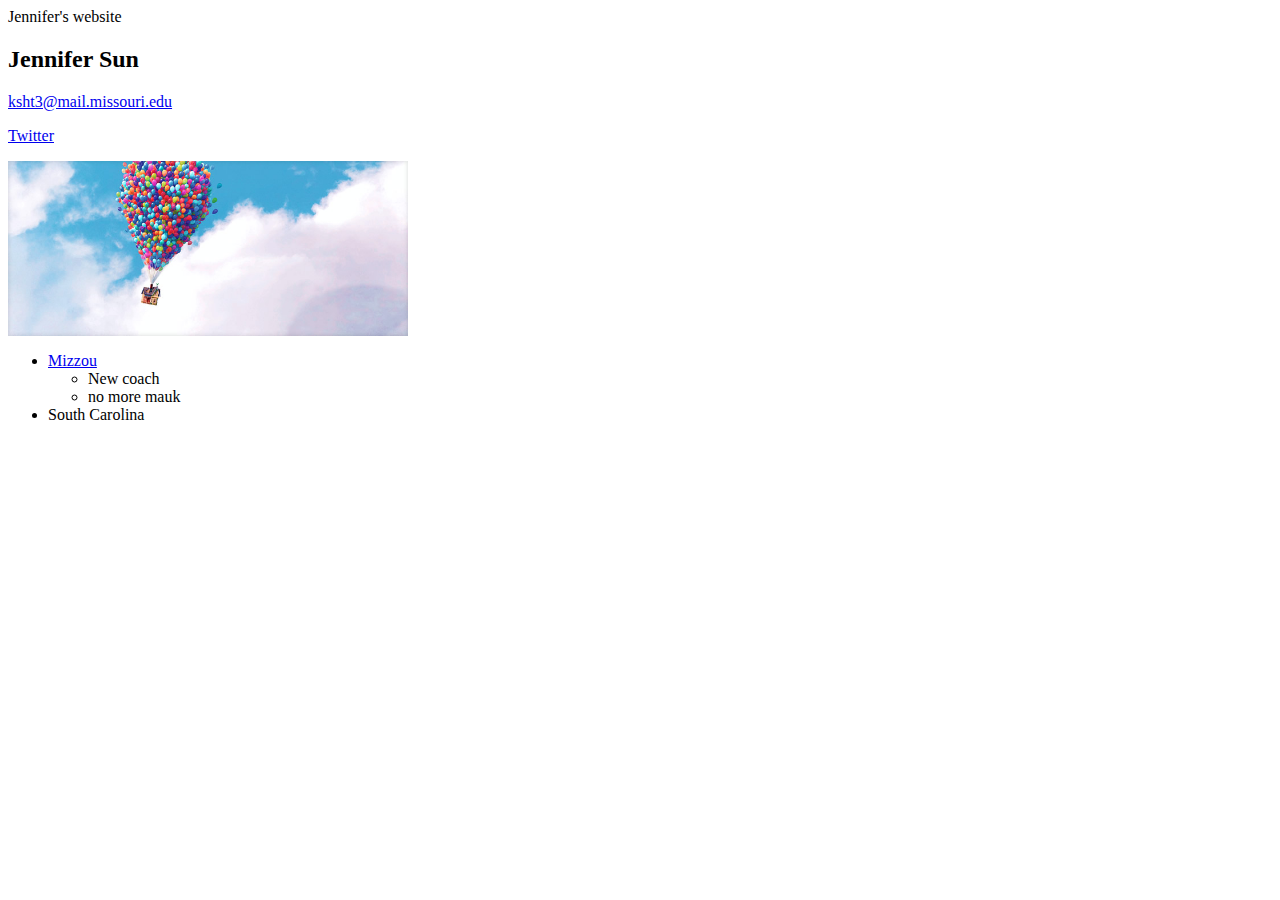
==== index.html @ bda9dbac "change" ====
<!DOCTYPE html PUBLIC "-//W3C//DTD XHTML 1.0 Transitional//EN"
   "http://www.w3.org/TR/xhtml1/DTD/xhtml1-transitional.dtd">
   <html xmlns="http://www.w3.org/1999/xhtml">
   <head>
     <title>Jennifer's website</title>

   </head>

   <body>
     <!--This is a comment and won't show on the site.-->
     <hi>Jennifer's website</h1>
     <h2>Jennifer Sun</h2>
     <p><a href="mailto:ksht3@mail.missouri.edu">ksht3@mail.missouri.edu</a>
     </p>
     <!--<p><a href="https://twitter.com/lizziec22">Twitter</a></p>-->
     <p><a href="https://twitter.com/lizziec22">Twitter</a></p>
     <a href="mailto:ksht3@mail.missouri.edu">
     <img src="image-slider-2.jpg" alt="Jennifer's photo"width="400"/>
     </body>

     <ul>
       <li><a href="http://www.mutigers.com/schedule.aspx?path=football">Mizzou</a></li>
       <ul>
         <li>New coach</li>
         <li>no more mauk</li>
       </ul>
       <li>South Carolina</li>
     </ul>

     </html>
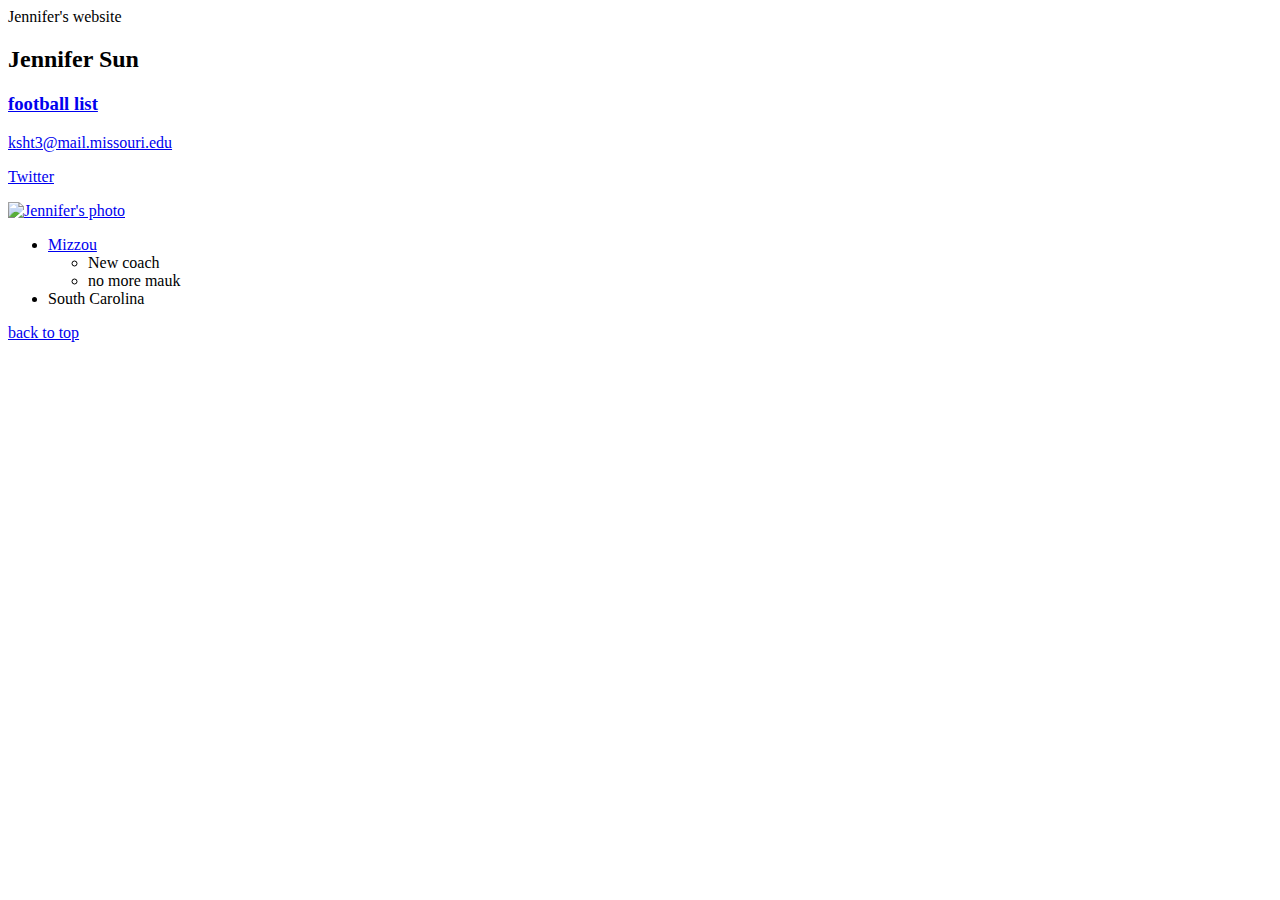
==== commit a178ed0c: "change2" ====
--- a/index.html
+++ b/index.html
@@ -10,15 +10,18 @@
      <!--This is a comment and won't show on the site.-->
      <hi>Jennifer's website</h1>
      <h2>Jennifer Sun</h2>
+     <h3><a href="#football">football list</a></h3>
      <p><a href="mailto:ksht3@mail.missouri.edu">ksht3@mail.missouri.edu</a>
      </p>
      <!--<p><a href="https://twitter.com/lizziec22">Twitter</a></p>-->
      <p><a href="https://twitter.com/lizziec22">Twitter</a></p>
      <a href="mailto:ksht3@mail.missouri.edu">
-     <img src="image-slider-2.jpg" alt="Jennifer's photo"width="400"/>
+     <img src="site/image-slider-2.jpg" alt="Jennifer's photo"width=""400"/>
+   </a>
+   <p><a href="site/page2.html"This is my second page</a></p>
      </body>
 
-     <ul>
+     <ul id="football">
        <li><a href="http://www.mutigers.com/schedule.aspx?path=football">Mizzou</a></li>
        <ul>
          <li>New coach</li>
@@ -26,5 +29,5 @@
        </ul>
        <li>South Carolina</li>
      </ul>
-
+ <p><a href="#top">back to top</a></p>
      </html>
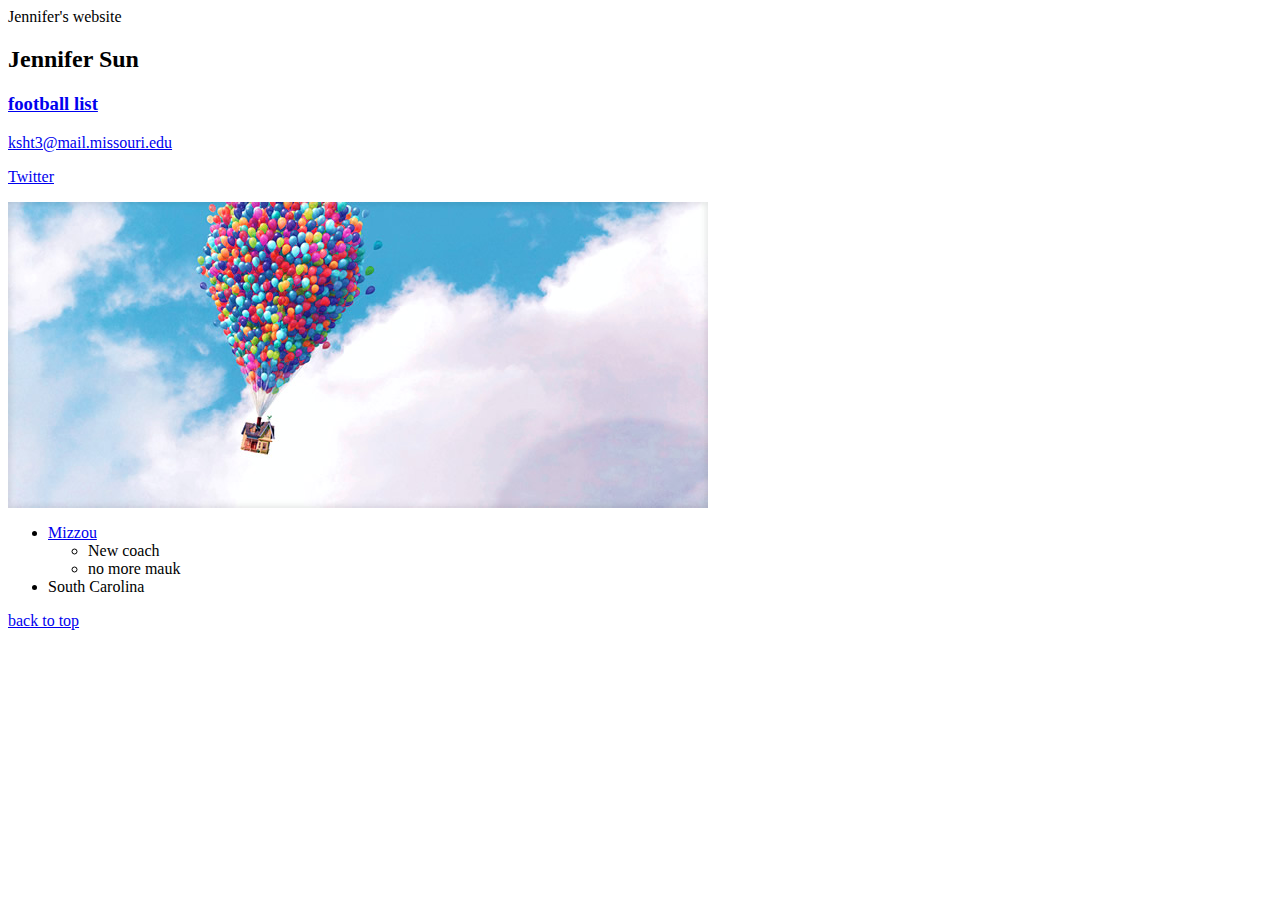
==== commit 47eb6d09: "photo" ====
--- a/index.html
+++ b/index.html
@@ -13,10 +13,11 @@
      <h3><a href="#football">football list</a></h3>
      <p><a href="mailto:ksht3@mail.missouri.edu">ksht3@mail.missouri.edu</a>
      </p>
+
      <!--<p><a href="https://twitter.com/lizziec22">Twitter</a></p>-->
      <p><a href="https://twitter.com/lizziec22">Twitter</a></p>
      <a href="mailto:ksht3@mail.missouri.edu">
-     <img src="site/image-slider-2.jpg" alt="Jennifer's photo"width=""400"/>
+     <img src="image-slider-2.jpg" alt="Jennifer's photo"width=""400"/>
    </a>
    <p><a href="site/page2.html"This is my second page</a></p>
      </body>
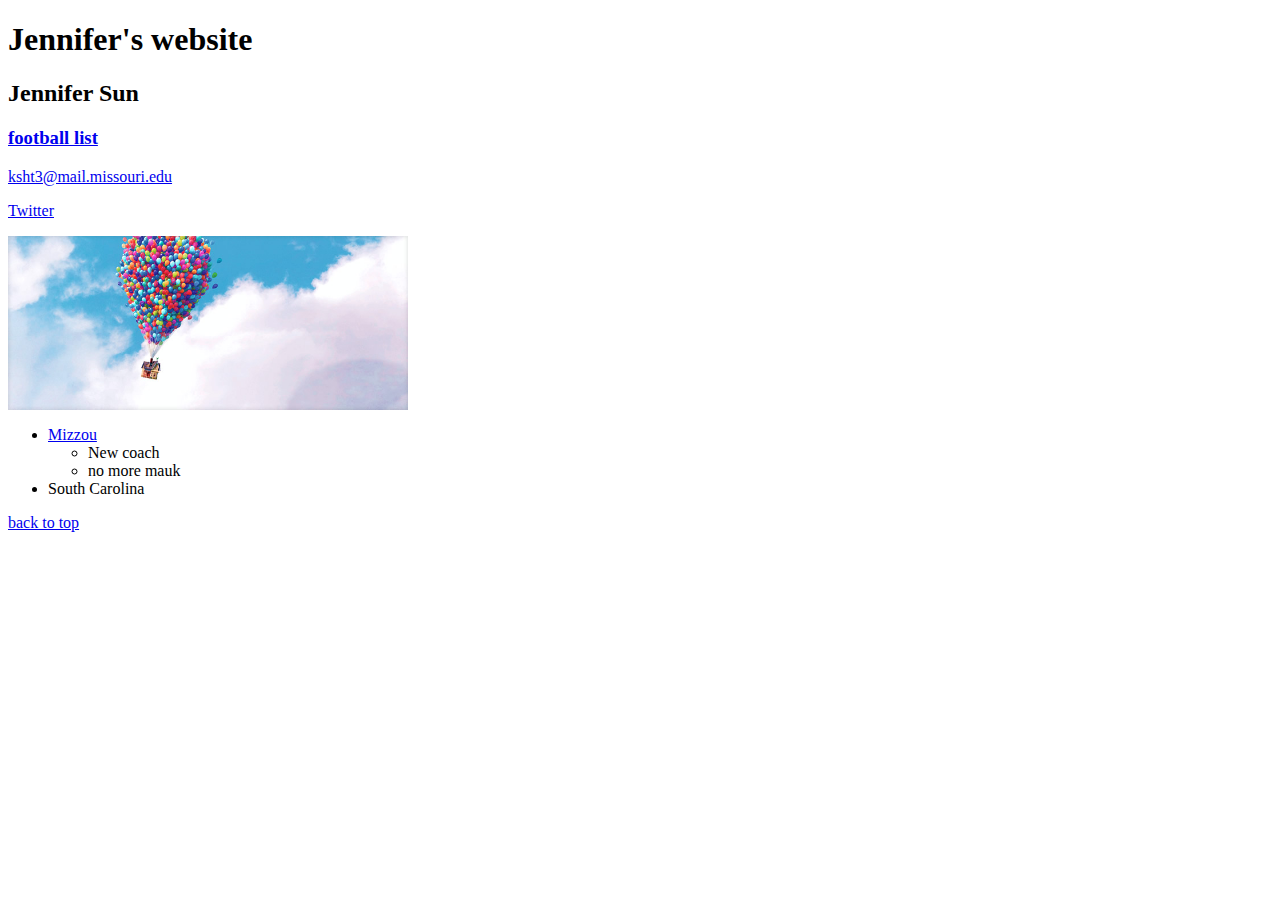
==== commit b8892904: "error" ====
--- a/index.html
+++ b/index.html
@@ -8,7 +8,7 @@
 
    <body>
      <!--This is a comment and won't show on the site.-->
-     <hi>Jennifer's website</h1>
+     <h1>Jennifer's website</h1>
      <h2>Jennifer Sun</h2>
      <h3><a href="#football">football list</a></h3>
      <p><a href="mailto:ksht3@mail.missouri.edu">ksht3@mail.missouri.edu</a>
@@ -17,7 +17,7 @@
      <!--<p><a href="https://twitter.com/lizziec22">Twitter</a></p>-->
      <p><a href="https://twitter.com/lizziec22">Twitter</a></p>
      <a href="mailto:ksht3@mail.missouri.edu">
-     <img src="image-slider-2.jpg" alt="Jennifer's photo"width=""400"/>
+     <img src="image-slider-2.jpg" alt="Jennifer's photo" width="400"/>
    </a>
    <p><a href="site/page2.html"This is my second page</a></p>
      </body>
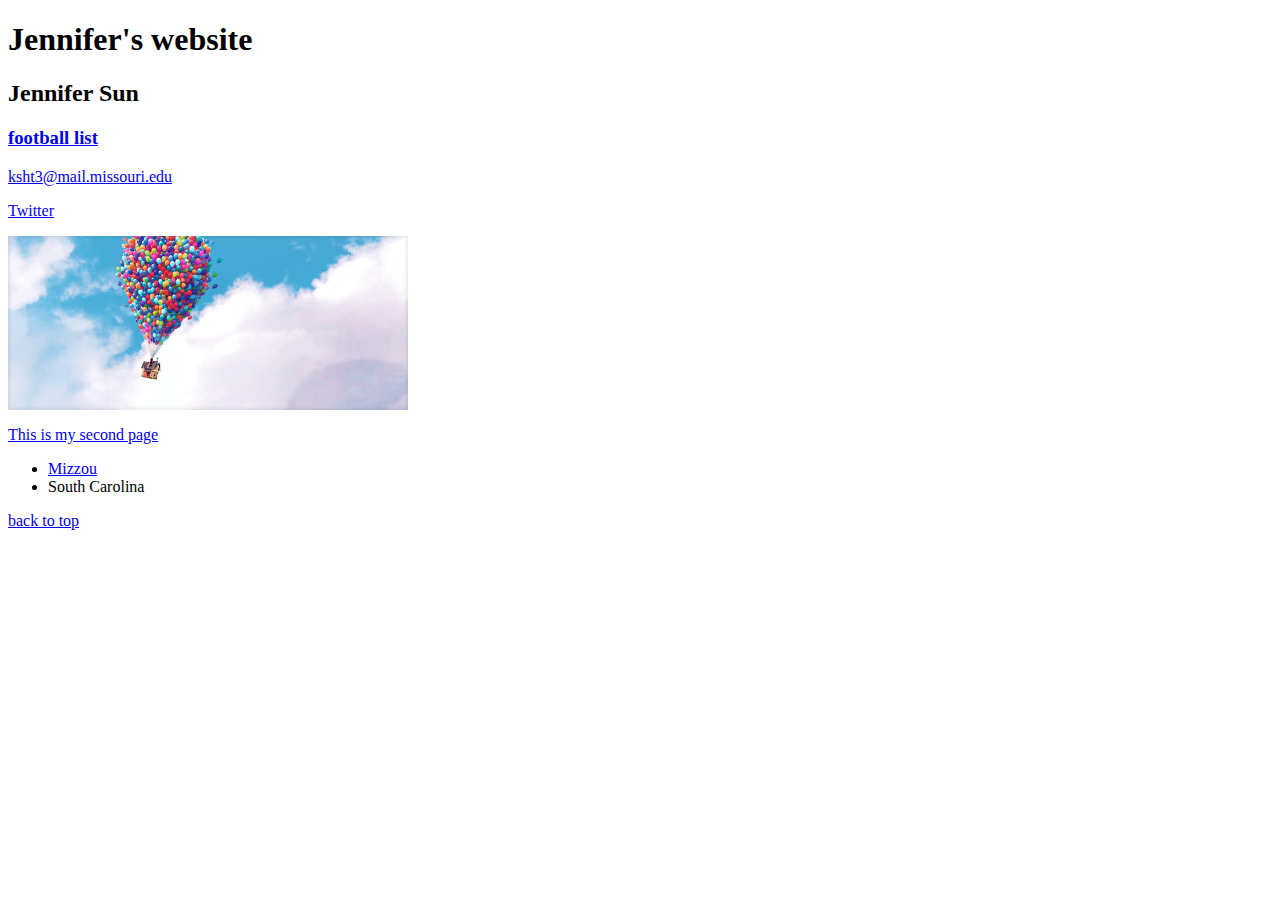
==== commit db8ce266: "error2" ====
--- a/index.html
+++ b/index.html
@@ -19,16 +19,13 @@
      <a href="mailto:ksht3@mail.missouri.edu">
      <img src="image-slider-2.jpg" alt="Jennifer's photo" width="400"/>
    </a>
-   <p><a href="site/page2.html"This is my second page</a></p>
-     </body>
+   <p><a href="site/page2.html">This is my second page</a></p>
+
 
      <ul id="football">
        <li><a href="http://www.mutigers.com/schedule.aspx?path=football">Mizzou</a></li>
-       <ul>
-         <li>New coach</li>
-         <li>no more mauk</li>
-       </ul>
        <li>South Carolina</li>
      </ul>
  <p><a href="#top">back to top</a></p>
+ </body>
      </html>
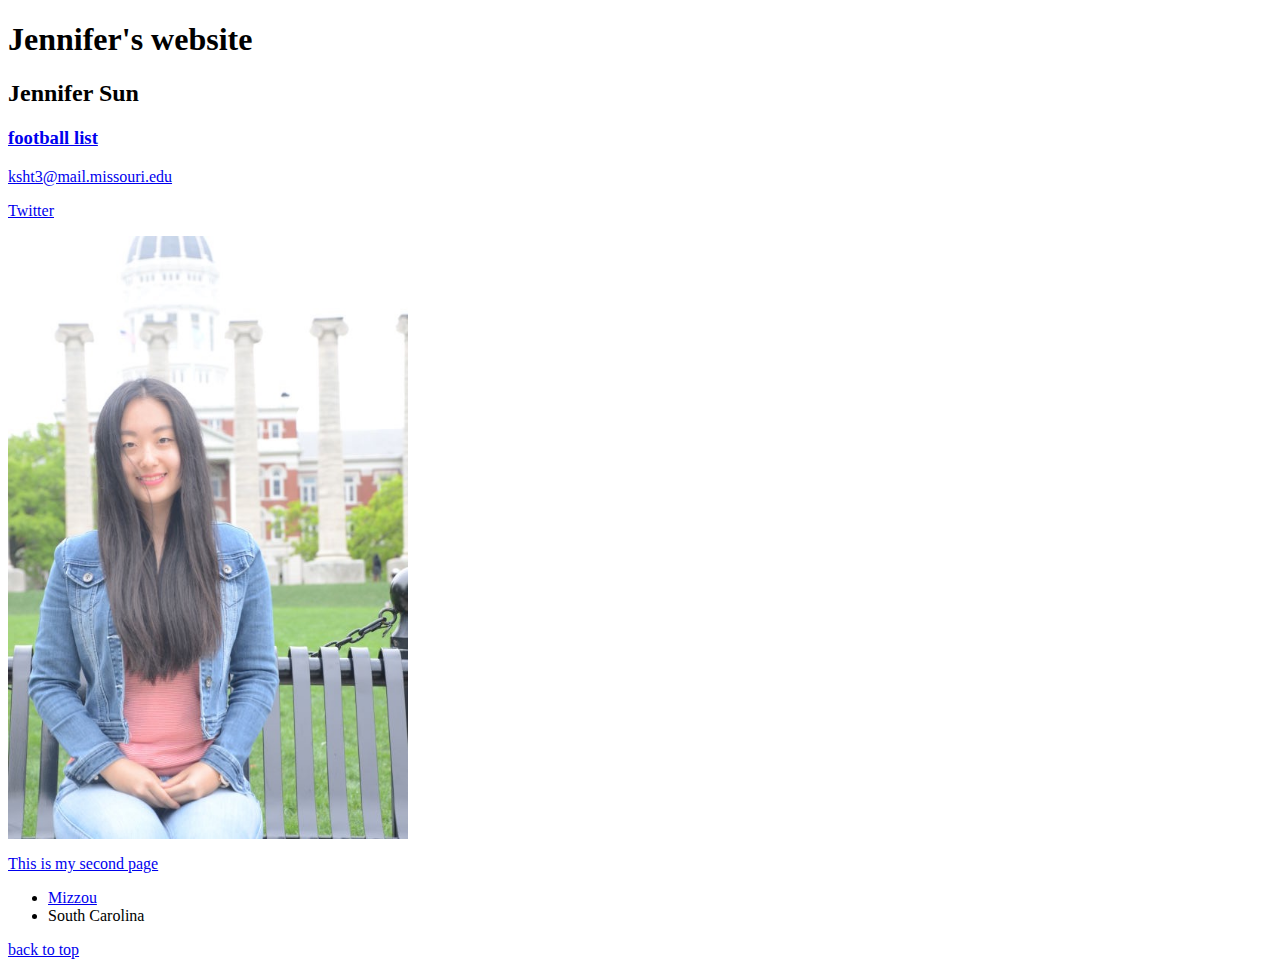
==== commit 792c8b96: "PICTURE" ====
--- a/index.html
+++ b/index.html
@@ -3,7 +3,7 @@
    <html xmlns="http://www.w3.org/1999/xhtml">
    <head>
      <title>Jennifer's website</title>
-
+<meta http-equiv="content-type" content="text/html;charset=utf-8" />
    </head>
 
    <body>
@@ -17,9 +17,9 @@
      <!--<p><a href="https://twitter.com/lizziec22">Twitter</a></p>-->
      <p><a href="https://twitter.com/lizziec22">Twitter</a></p>
      <a href="mailto:ksht3@mail.missouri.edu">
-     <img src="image-slider-2.jpg" alt="Jennifer's photo" width="400"/>
+     <img src="IMG_8608.jpg" alt="Jennifer's photo" width="400"/>
    </a>
-   <p><a href="site/page2.html">This is my second page</a></p>
+   <p><a href="jj.html">This is my second page</a></p>
 
 
      <ul id="football">
